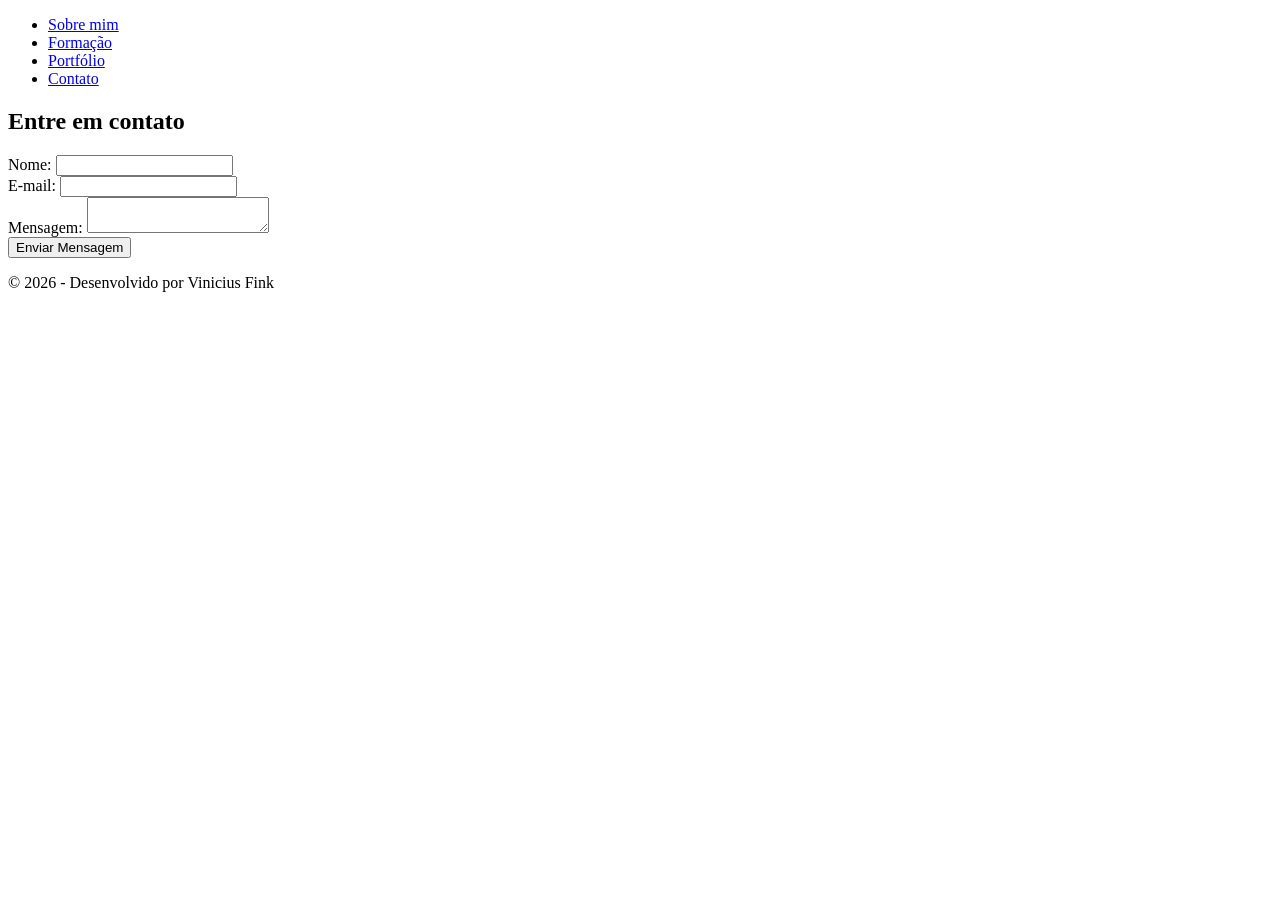
==== contato.html @ 5a311318 "inclusão da pagina contato e alteração para os links do git abrirem em outra pag" ====
<!DOCTYPE html>
<html lang="pt-br">
<head>
    <meta charset="UTF-8">
    <meta name="viewport" content="width=device-width, initial-scale=1.0">
    <title>Sobre mim - Vinicius Fink</title>
    <link rel="stylesheet" href="style.css">
</head>
<body>
    <!-- Cabeçalho com menu, padrão para todo o site -->
    <header>
        <nav>
            <ul>
                <li><a href="index.html">Sobre mim</a></li>
                <li><a href="formacao.html">Formação</a></li>
                <li><a href="portfolio.html">Portfólio</a></li>
                <li><a href="contato.html">Contato</a></li>
            </ul>
        </nav>
    </header>

    <main>
        <section id="contato">
            <h1>Entre em contato</h1>
            <form id="formContato">
                <div>
                    <label for="nome">Nome:</label>
                    <input type="text" id="nome" name="nome">
                </div>
                <div>
                    <label for="email">E-mail:</label>
                    <input type="email" id="email" name="email">
                </div>
                <div>
                    <label for="mensagem">Mensagem:</label>
                    <textarea id="mensagem" name="mensagem"></textarea>
                </div>
                <button type="submit">Enviar Mensagem</button>
            </form>
            <div id="statusEnvio"></div>
        </section>
    </main>
    <!-- Rodape padrão para todo o portifolio -->
    <footer>
        <p>&copy; 2026 - Desenvolvido por Vinicius Fink</p>
    </footer>
   
</body>
</html>
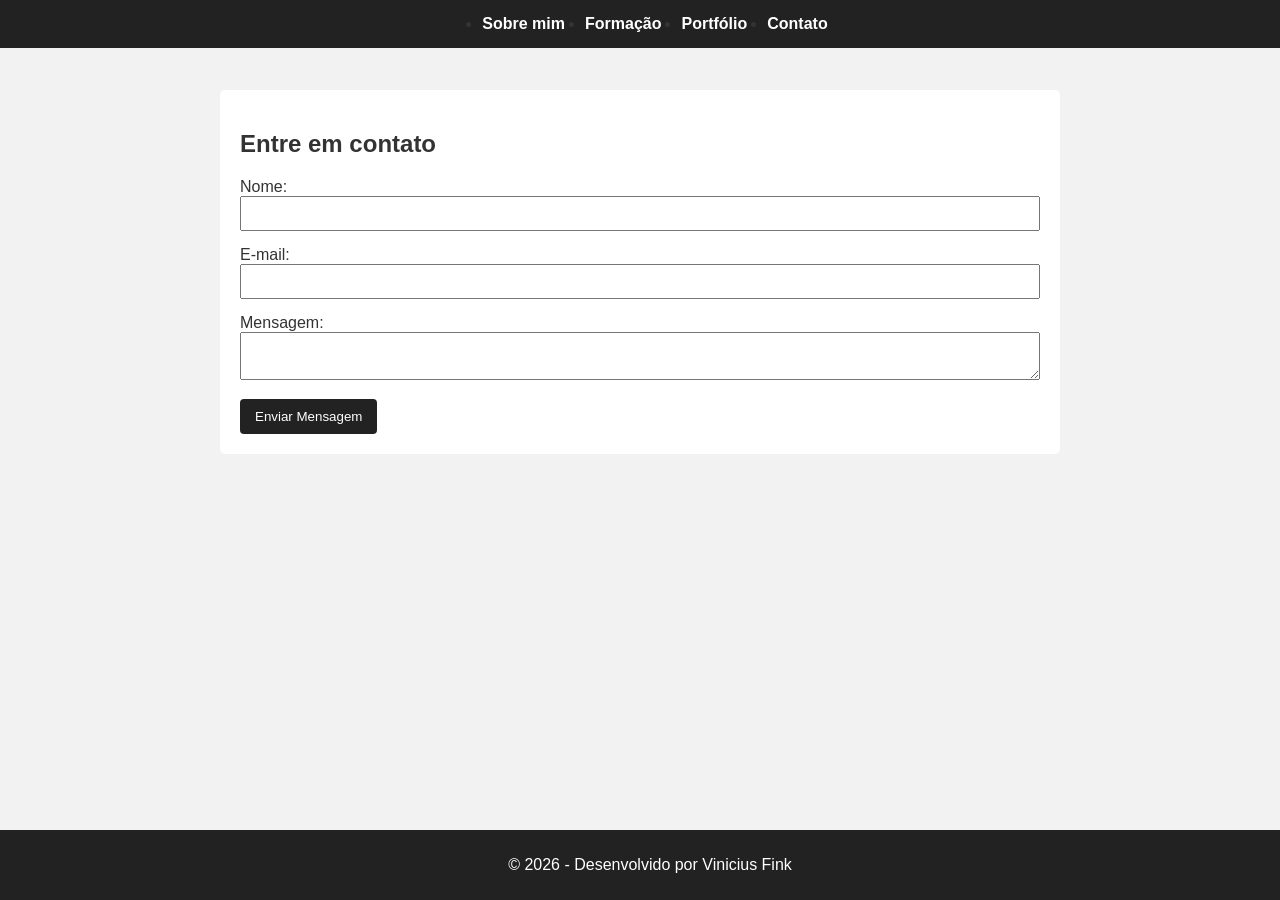
==== commit 5f9c2795: "Implantado o JS e o CSS" ====
--- a/contato.html
+++ b/contato.html
@@ -3,20 +3,22 @@
 <head>
     <meta charset="UTF-8">
     <meta name="viewport" content="width=device-width, initial-scale=1.0">
-    <title>Sobre mim - Vinicius Fink</title>
+    <title>Contato - Vinicius Fink</title>
+    <!-- link com o arquivo css -->
     <link rel="stylesheet" href="style.css">
 </head>
 <body>
     <!-- Cabeçalho com menu, padrão para todo o site -->
     <header>
-        <nav>
-            <ul>
-                <li><a href="index.html">Sobre mim</a></li>
-                <li><a href="formacao.html">Formação</a></li>
-                <li><a href="portfolio.html">Portfólio</a></li>
-                <li><a href="contato.html">Contato</a></li>
-            </ul>
-        </nav>
+        <button id="menuBtn">Menu</button>
+            <nav id="menu">
+                <ul>
+                    <li><a href="index.html">Sobre mim</a></li>
+                    <li><a href="formacao.html">Formação</a></li>
+                    <li><a href="portfolio.html">Portfólio</a></li>
+                    <li><a href="contato.html">Contato</a></li>
+                </ul>
+            </nav>
     </header>
 
     <main>
@@ -44,6 +46,8 @@
     <footer>
         <p>&copy; 2026 - Desenvolvido por Vinicius Fink</p>
     </footer>
+    <!-- link com o script -->
+    <script src="script.js"></script>
    
 </body>
 </html>
--- a/style.css
+++ b/style.css
@@ -0,0 +1,122 @@
+/*tiro o alinhamento padrao do navegador*/
+body {
+    margin: 0;
+    font-family: Arial, sans-serif;
+    background-color: #f2f2f2;
+    color: #333;
+}
+
+/* parte do cabeçalho fixo  e definido a cor cinza*/
+header {
+    background-color: #222;
+    padding: 15px;
+    position: fixed;
+    top: 0;
+    width: 100%;
+}
+/* configuação do menu */
+nav ul {
+    display: flex;
+    justify-content: center;
+    gap: 20px;
+    margin: 0;
+    padding: 0;
+}
+
+nav a {
+    color: white;
+    text-decoration: none;
+    font-weight: bold;
+}
+/* faz mudar a cor do campo do menu quando o mouse ta em cima */
+nav a:hover {
+    color: #6a15a3;
+}
+
+/* Conteúdo */
+main {
+    max-width: 800px;
+    margin: 90px auto 70px auto;
+    background-color: white;
+    padding: 20px;
+    border-radius: 5px;
+}
+
+/* rodapé fixado na parte de baixo da tela tmb */
+footer {
+    background-color: #222;
+    color: white;
+    text-align: center;
+    padding: 10px;
+    position: fixed;
+    bottom: 0;
+    width: 100%;
+}
+
+/* Formulário */
+form div {
+    margin-bottom: 15px;
+}
+
+input,
+textarea {
+    width: 100%;
+    padding: 8px;
+    box-sizing: border-box;
+}
+
+button {
+    background-color: #222;
+    color: white;
+    border: none;
+    padding: 10px 15px;
+    cursor: pointer;
+    border-radius: 4px;
+}
+
+button:hover {
+    background-color: #6a15a3;
+}
+
+/* Links do portfólio */
+#portfolio a {
+    display: inline-block;
+    background-color: #222;
+    color: white;
+    text-decoration: none;
+    padding: 10px 15px;
+    border-radius: 4px;
+    margin-top: 5px;
+}
+
+/* Efeito ao passar o mouse */
+#portfolio a:hover {
+    background-color: #6a15a3;
+}
+#menuBtn {
+    display: none;
+}
+
+/* Celular */
+@media (max-width: 600px) {
+
+    #menuBtn {
+        display: block;
+        margin: auto;
+    }
+
+    nav {
+        display: none;
+        text-align: center;
+        margin-top: 10px;
+    }
+
+    nav ul {
+        flex-direction: column;
+        gap: 10px;
+    }
+
+    nav.ativo {
+        display: block;
+    }
+}
